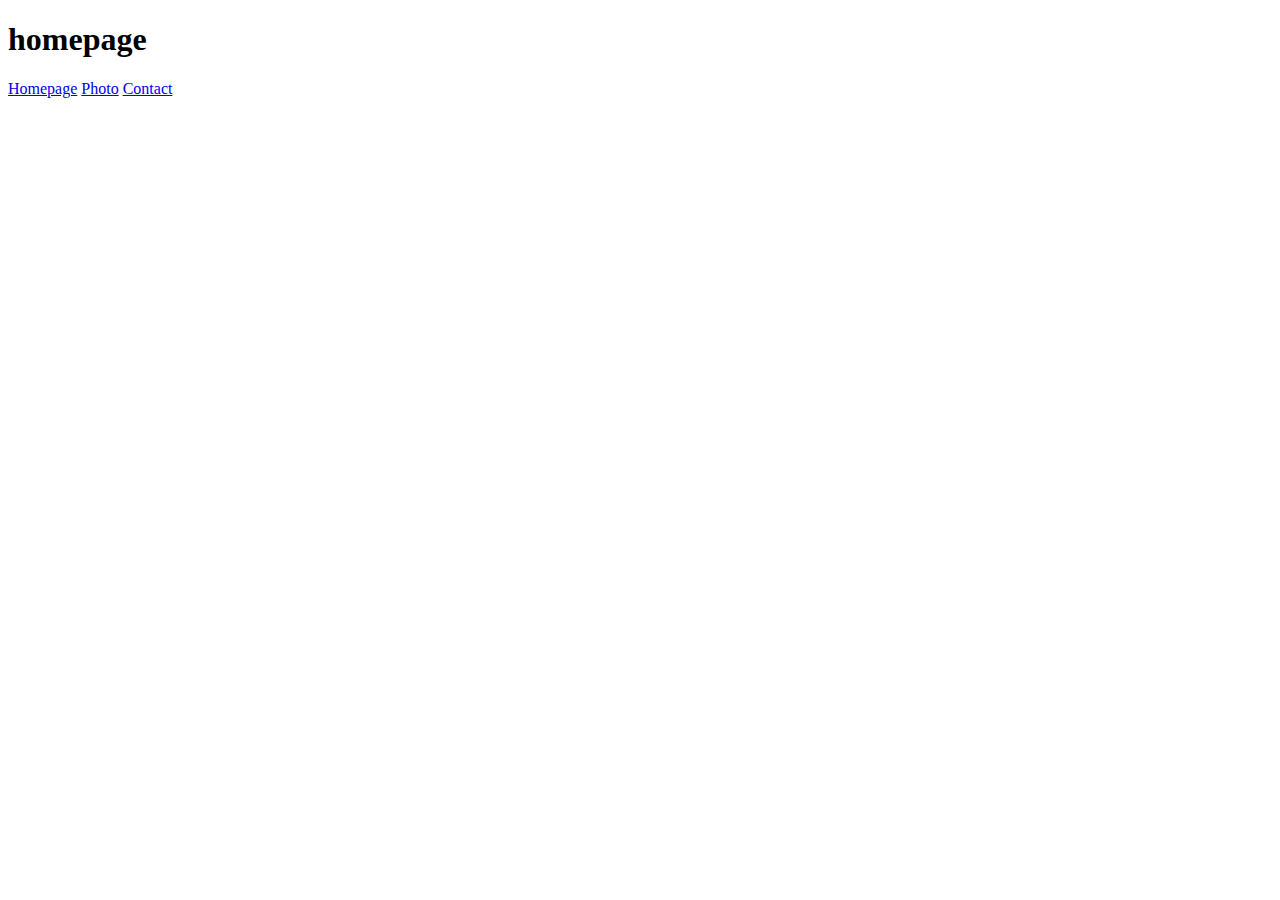
==== index.html @ 21bb7281 "created the initial folder structure" ====
<!DOCTYPE html>
<html lang="en">
  <head>
    <meta charset="UTF-8" />
    <meta http-equiv="X-UA-Compatible" content="IE=edge" />
    <meta name="viewport" content="width=device-width, initial-scale=1.0" />
    <title>Homepage</title>
  </head>
  <body>
    <h1>homepage</h1>
    <a href="/">Homepage</a>
    <a href="/photo.html">Photo</a>
    <a href="/contact.html">Contact</a>
  </body>
</html>
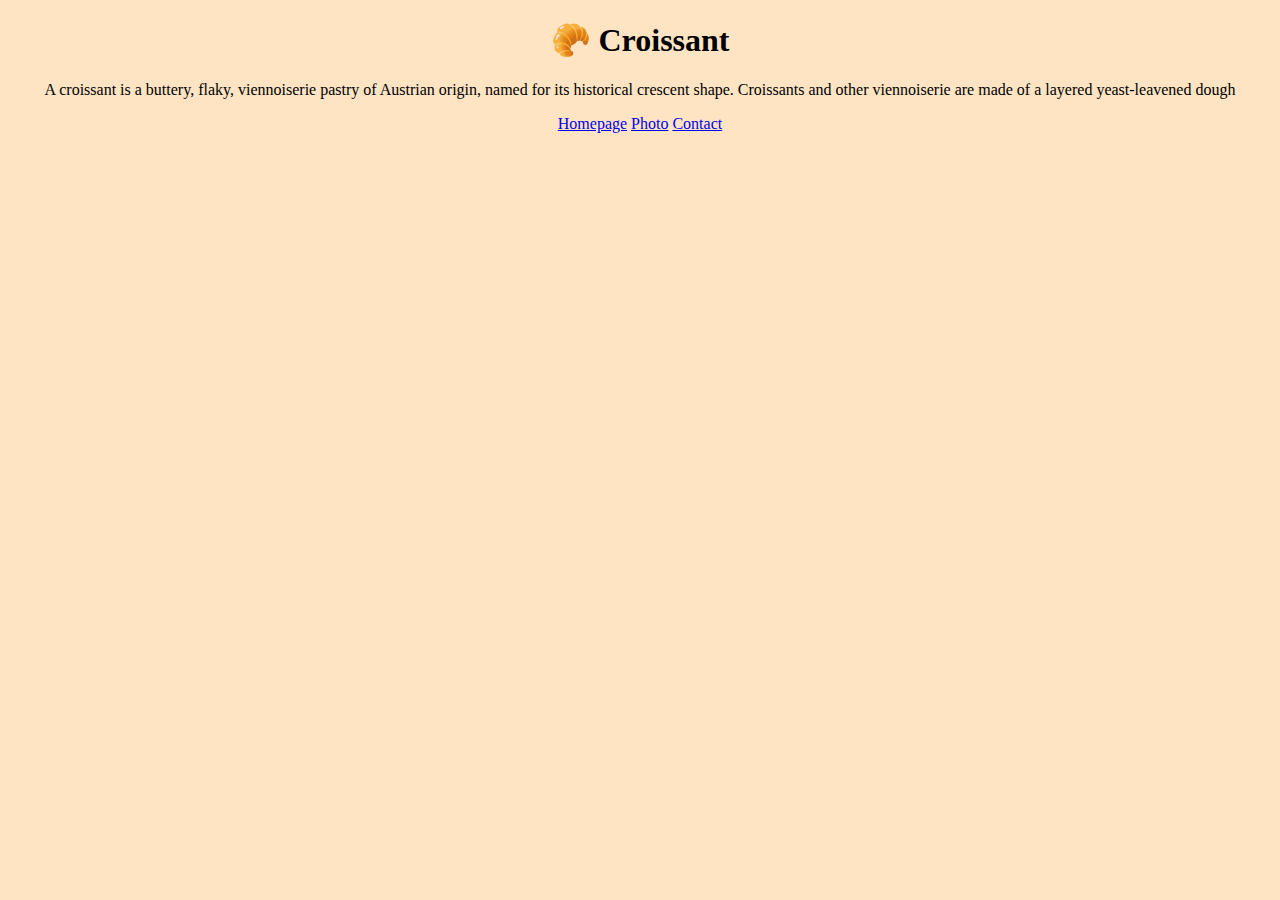
==== commit 258d0051: "add index content" ====
--- a/index.html
+++ b/index.html
@@ -5,11 +5,19 @@
     <meta http-equiv="X-UA-Compatible" content="IE=edge" />
     <meta name="viewport" content="width=device-width, initial-scale=1.0" />
     <title>Homepage</title>
+    <link rel="stylesheet" href="/src/style.css" />
   </head>
   <body>
-    <h1>homepage</h1>
-    <a href="/">Homepage</a>
-    <a href="/photo.html">Photo</a>
-    <a href="/contact.html">Contact</a>
+    <h1>🥐 Croissant</h1>
+    <p>
+      A croissant is a buttery, flaky, viennoiserie pastry of Austrian origin,
+      named for its historical crescent shape. Croissants and other viennoiserie
+      are made of a layered yeast-leavened dough
+    </p>
+    <div>
+      <a href="/">Homepage</a>
+      <a href="/photo.html">Photo</a>
+      <a href="/contact.html">Contact</a>
+    </div>
   </body>
 </html>
--- a/src/style.css
+++ b/src/style.css
@@ -0,0 +1,8 @@
+body {
+  background-color: bisque;
+  text-align: center;
+}
+
+.navigation-links {
+  color: green;
+}
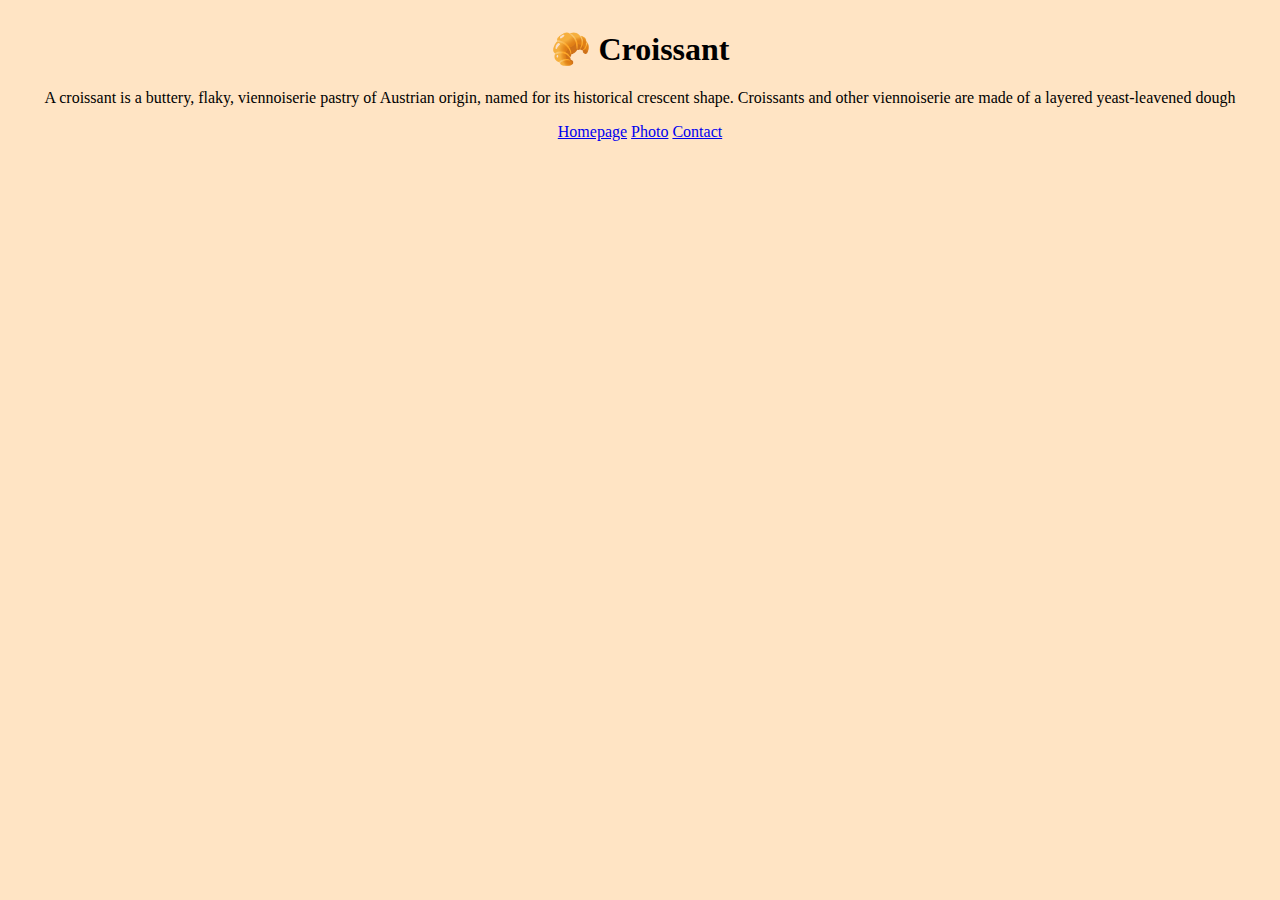
==== commit 958f2729: "photo page style.css" ====
--- a/index.html
+++ b/index.html
@@ -5,6 +5,14 @@
     <meta http-equiv="X-UA-Compatible" content="IE=edge" />
     <meta name="viewport" content="width=device-width, initial-scale=1.0" />
     <title>Homepage</title>
+    <!-- CSS only -->
+    <link
+      href="https://cdn.jsdelivr.net/npm/bootstrap@5.2.1/dist/css/bootstrap.min.css"
+      rel="stylesheet"
+      integrity="sha384-iYQeCzEYFbKjA/T2uDLTpkwGzCiq6soy8tYaI1GyVh/UjpbCx/TYkiZhlZB6+fzT"
+      crossorigin="anonymous"
+    />
+
     <link rel="stylesheet" href="/src/style.css" />
   </head>
   <body>
@@ -14,7 +22,7 @@
       named for its historical crescent shape. Croissants and other viennoiserie
       are made of a layered yeast-leavened dough
     </p>
-    <div>
+    <div class="navigation-links">
       <a href="/">Homepage</a>
       <a href="/photo.html">Photo</a>
       <a href="/contact.html">Contact</a>
--- a/src/style.css
+++ b/src/style.css
@@ -1,4 +1,5 @@
 body {
+  margin: 30px;
   background-color: bisque;
   text-align: center;
 }
